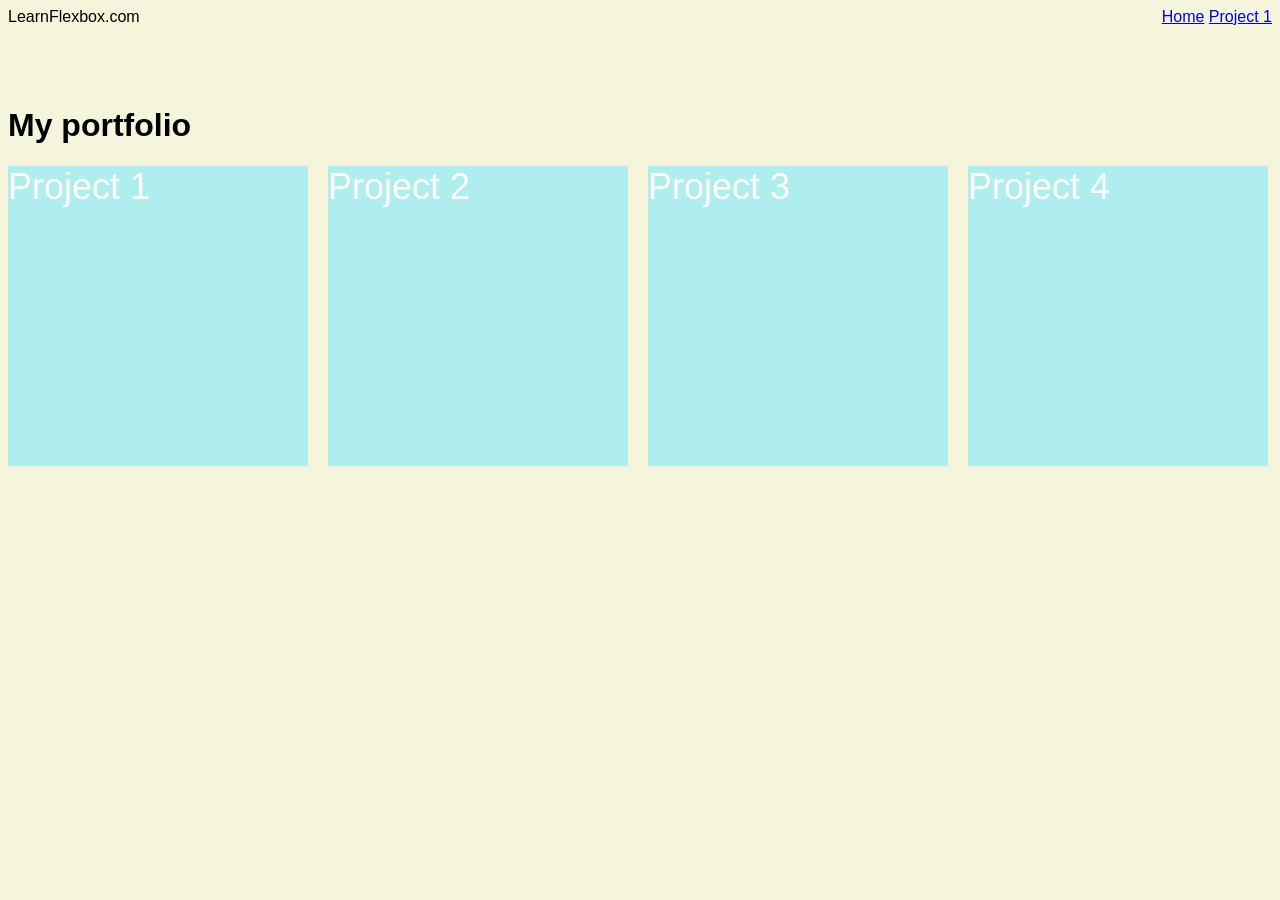
==== index.html @ 5e889622 "second commit you know what i mean?: catch up flexbox standard" ====
<!DOCTYPE html>
<html lang="en">

<head>
    <meta charset="UTF-8">
    <meta name="viewport" content="width=device-width, initial-scale=1.0">
    <title>LearnFlexbox.com</title>
    <link rel="stylesheet" href="style.css">
</head>

<body>
    <div class="page-layout">
        <header>
            <div>LearnFlexbox.com</div>
            <nav class="links">
                <a href="/home">Home</a>
                <a href="/project-1-website.html">Project 1</a>
            </nav>
        </header>
        <main>
            <h1>My portfolio</h1>
            <div class="container">
                <div class="item">Project 1</div>
                <div class="item">Project 2</div>
                <div class="item">Project 3</div>
                <div class="item">Project 4</div>
            </div>
        </main>
    </div>
</body>

</html>
---- style.css ----
body {
    background-color: beige;
    font-family: "Arial", sans-serif;
}

.page-layout {
    display: flex;
    flex-direction: column;
    justify-content: space-between;
    /* min-height: 85vh; */
}

header,
footer {
    display: flex;
    justify-content: space-between;
}

main {
    margin-top: 60px;
}

.container {
    display: flex;
    gap: 20px;
    flex-wrap: wrap;
}

.item {
    width: 300px;
    height: 300px;
    background: paleturquoise;
    font-size: 36px;
    color: white;
}

/* .social-logo {
    width: 40px;
    height: 40px;
} */

footer nav a {
    text-decoration: none;
}
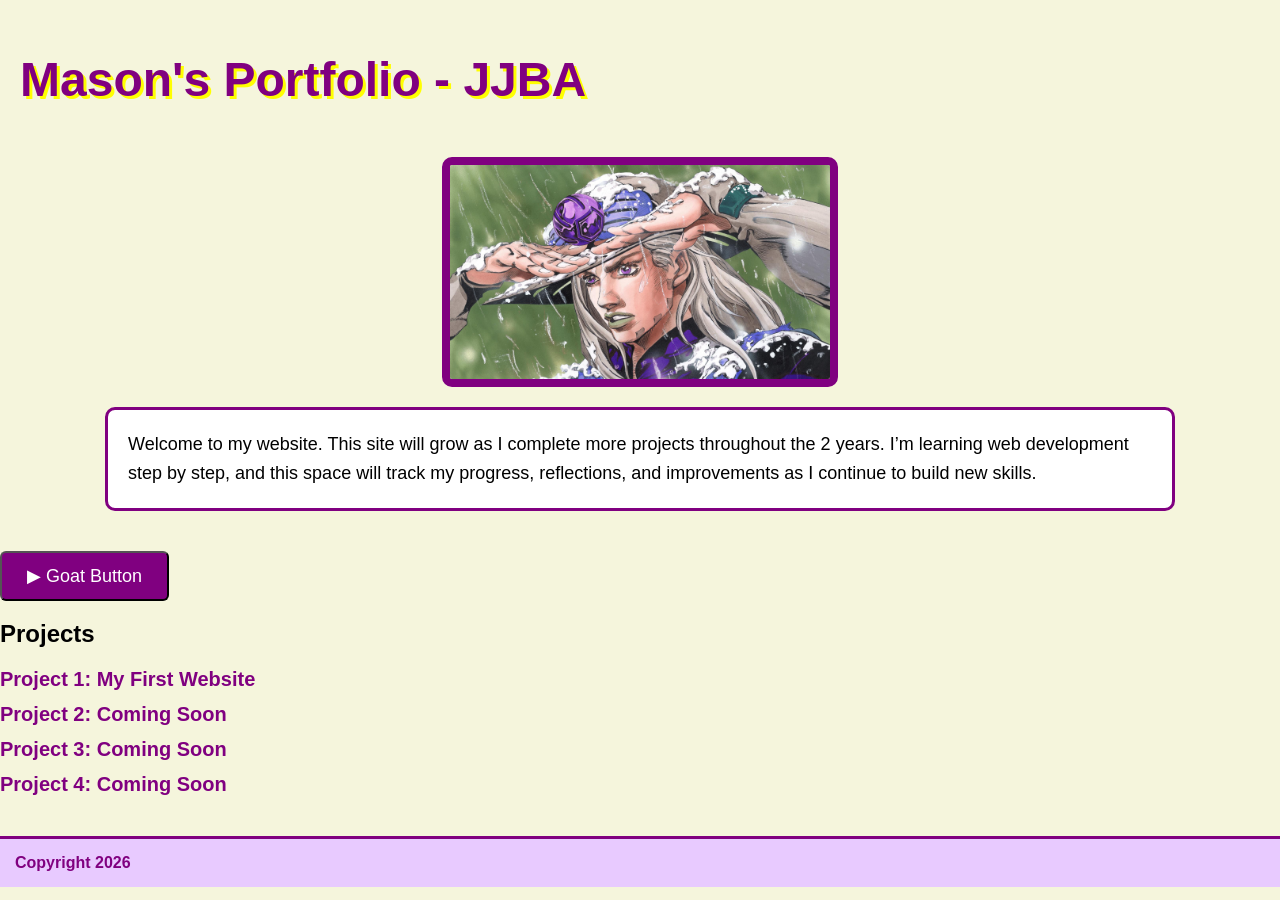
==== commit 7bbc2eaf: "I restarted a lot : music, layout, inspo yadda yadda" ====
--- a/index.html
+++ b/index.html
@@ -1,32 +1,45 @@
 <!DOCTYPE html>
-<html lang="en">
+<html>
 
 <head>
-    <meta charset="UTF-8">
-    <meta name="viewport" content="width=device-width, initial-scale=1.0">
-    <title>LearnFlexbox.com</title>
+    <title>Mason's Portfolio - JJBA</title>
     <link rel="stylesheet" href="style.css">
 </head>
 
 <body>
-    <div class="page-layout">
-        <header>
-            <div>LearnFlexbox.com</div>
-            <nav class="links">
-                <a href="/home">Home</a>
-                <a href="/project-1-website.html">Project 1</a>
-            </nav>
-        </header>
-        <main>
-            <h1>My portfolio</h1>
-            <div class="container">
-                <div class="item">Project 1</div>
-                <div class="item">Project 2</div>
-                <div class="item">Project 3</div>
-                <div class="item">Project 4</div>
-            </div>
-        </main>
-    </div>
+
+    <header>
+        <h1 class="title">Mason's Portfolio - JJBA</h1>
+    </header>
+
+    <img src="jojo2.png" alt="pizza mozzarella" class="main-img">
+
+    <p class="intro">
+        Welcome to my website. This site will grow as I complete more projects throughout the 2
+        years.
+        I’m learning web development step by step, and this space will track my progress, reflections, and improvements
+        as I continue to build new skills.
+    </p>
+
+    <audio id="giorno" src="giorno_theme.mp3"></audio>
+
+    <button onclick="document.getElementById('giorno').play()" class="btn">
+        ▶ Goat Button
+    </button>
+
+    <h2>Projects</h2>
+
+    <ul class="project-list">
+        <li><a href="project-1-website.html">Project 1: My First Website</a></li>
+        <li><a href="project-2-website.html">Project 2: Coming Soon</a></li>
+        <li><a href="project-3-website.html">Project 3: Coming Soon</a></li>
+        <li><a href="project-4-website.html">Project 4: Coming Soon</a></li>
+    </ul>
+
+    <footer>
+        Copyright 2026
+    </footer>
+
 </body>
 
 </html>
--- a/style.css
+++ b/style.css
@@ -1,44 +1,82 @@
 body {
     background-color: beige;
-    font-family: "Arial", sans-serif;
+    font-family: "Montserrat", sans-serif;
+    margin: 0;
+    padding: 0;
 }
 
-.page-layout {
-    display: flex;
-    flex-direction: column;
-    justify-content: space-between;
-    /* min-height: 85vh; */
+header {
+    padding: 20px;
 }
 
-header,
-footer {
-    display: flex;
-    justify-content: space-between;
+.title {
+    color: purple;
+    font-size: 48px;
+    text-shadow: 3px 3px yellow;
+    margin-bottom: 10px;
 }
 
-main {
-    margin-top: 60px;
+.main-img {
+    width: 380px;
+    border: 8px solid purple;
+    border-radius: 10px;
+    margin: 20px auto;
+    display: block;
 }
 
-.container {
-    display: flex;
-    gap: 20px;
-    flex-wrap: wrap;
+.intro,
+.reflection {
+    width: 80%;
+    margin: 20px auto;
+    font-size: 18px;
+    line-height: 1.6;
+    background: white;
+    padding: 20px;
+    border-radius: 10px;
+    border: 3px solid purple;
 }
 
-.item {
-    width: 300px;
-    height: 300px;
-    background: paleturquoise;
-    font-size: 36px;
-    color: white;
+.project-list {
+    list-style: none;
+    padding: 0;
 }
 
-/* .social-logo {
-    width: 40px;
-    height: 40px;
-} */
+.project-list li {
+    margin: 12px 0;
+    font-size: 20px;
+}
 
-footer nav a {
+a {
+    color: purple;
+    font-weight: bold;
     text-decoration: none;
+}
+
+a:hover {
+    color: darkmagenta;
+}
+
+.btn {
+    display: inline-block;
+    padding: 12px 25px;
+    background: purple;
+    color: white;
+    text-decoration: none;
+    border-radius: 6px;
+    margin-top: 20px;
+    font-size: 18px;
+}
+
+.btn:hover {
+    background: darkmagenta;
+}
+
+
+footer {
+    margin-top: 40px;
+    padding: 15px;
+    background: #e8caff;
+    color: purple;
+    font-weight: bold;
+    border-top: 3px solid purple;
 }
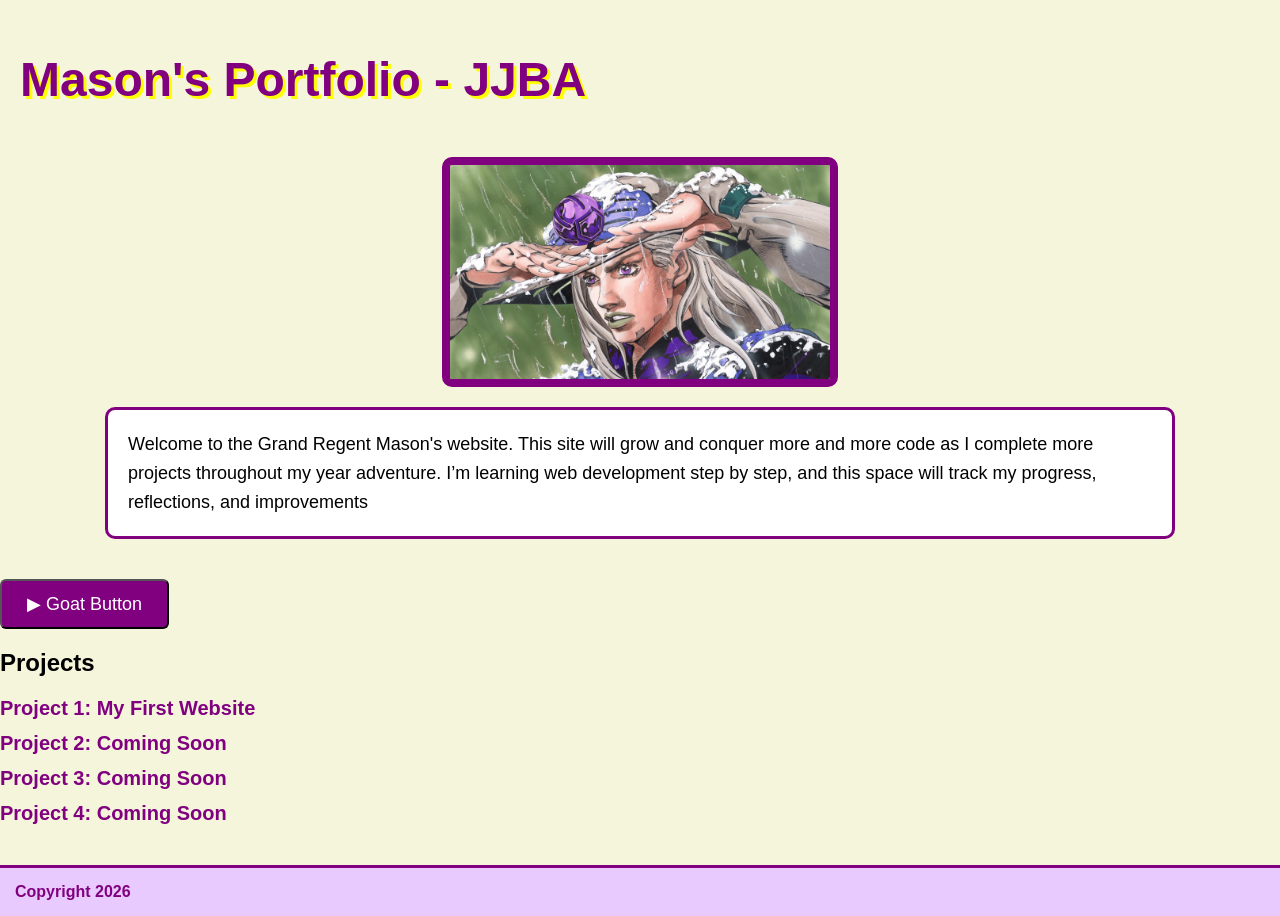
==== commit 6b8e7076: "final I think yea" ====
--- a/index.html
+++ b/index.html
@@ -10,15 +10,16 @@
 
     <header>
         <h1 class="title">Mason's Portfolio - JJBA</h1>
+
     </header>
 
     <img src="jojo2.png" alt="pizza mozzarella" class="main-img">
 
     <p class="intro">
-        Welcome to my website. This site will grow as I complete more projects throughout the 2
-        years.
+        Welcome to the Grand Regent Mason's website. This site will grow and conquer more and more code as I complete
+        more projects throughout my
+        year adventure.
         I’m learning web development step by step, and this space will track my progress, reflections, and improvements
-        as I continue to build new skills.
     </p>
 
     <audio id="giorno" src="giorno_theme.mp3"></audio>
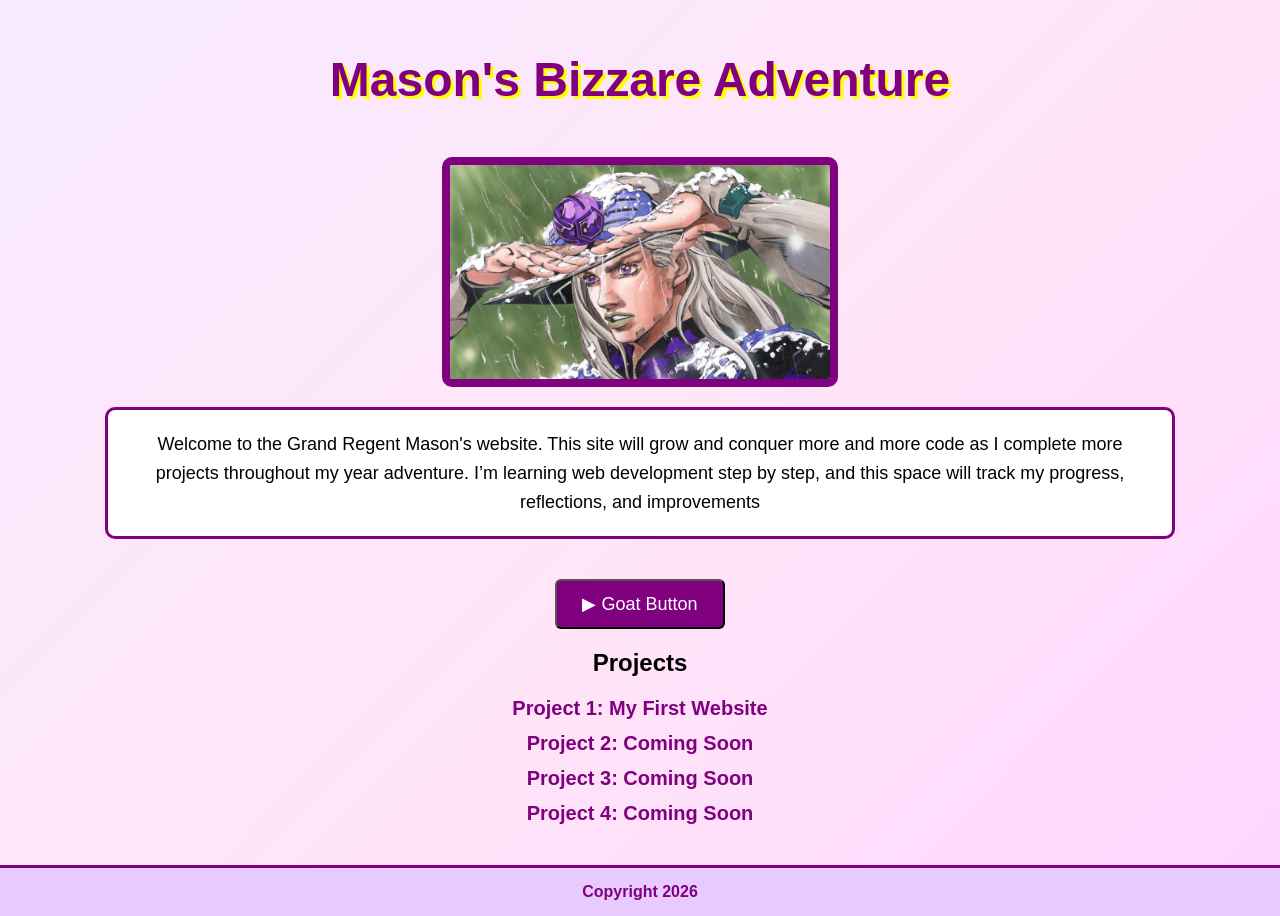
==== commit 45dffeaa: "I lied and changed the title" ====
--- a/index.html
+++ b/index.html
@@ -2,14 +2,14 @@
 <html>
 
 <head>
-    <title>Mason's Portfolio - JJBA</title>
+    <title>Mason's Bizzare Adventure</title>
     <link rel="stylesheet" href="style.css">
 </head>
 
 <body>
 
     <header>
-        <h1 class="title">Mason's Portfolio - JJBA</h1>
+        <h1 class="title">Mason's Bizzare Adventure</h1>
 
     </header>
 
--- a/style.css
+++ b/style.css
@@ -1,9 +1,12 @@
 body {
-    background-color: beige;
-    font-family: "Montserrat", sans-serif;
+    background: linear-gradient(135deg, #f7e9ff, #ffe6f7);
+    font-family: visbyround, sans-serif;
+    text-align: center;
     margin: 0;
     padding: 0;
+    background: linear-gradient(135deg, #f7e9ff, #ffe6f7, #ffd6ff);
 }
+
 
 header {
     padding: 20px;
@@ -79,4 +82,20 @@
     color: purple;
     font-weight: bold;
     border-top: 3px solid purple;
+}
+
+.container {
+    display: flex;
+    flex-wrap: wrap;
+    justify-content: center;
+    gap: 20px;
+    margin-top: 30px;
+}
+
+.btn {
+    transition: 0.2s;
+}
+
+.btn:hover {
+    transform: scale(1.05);
 }
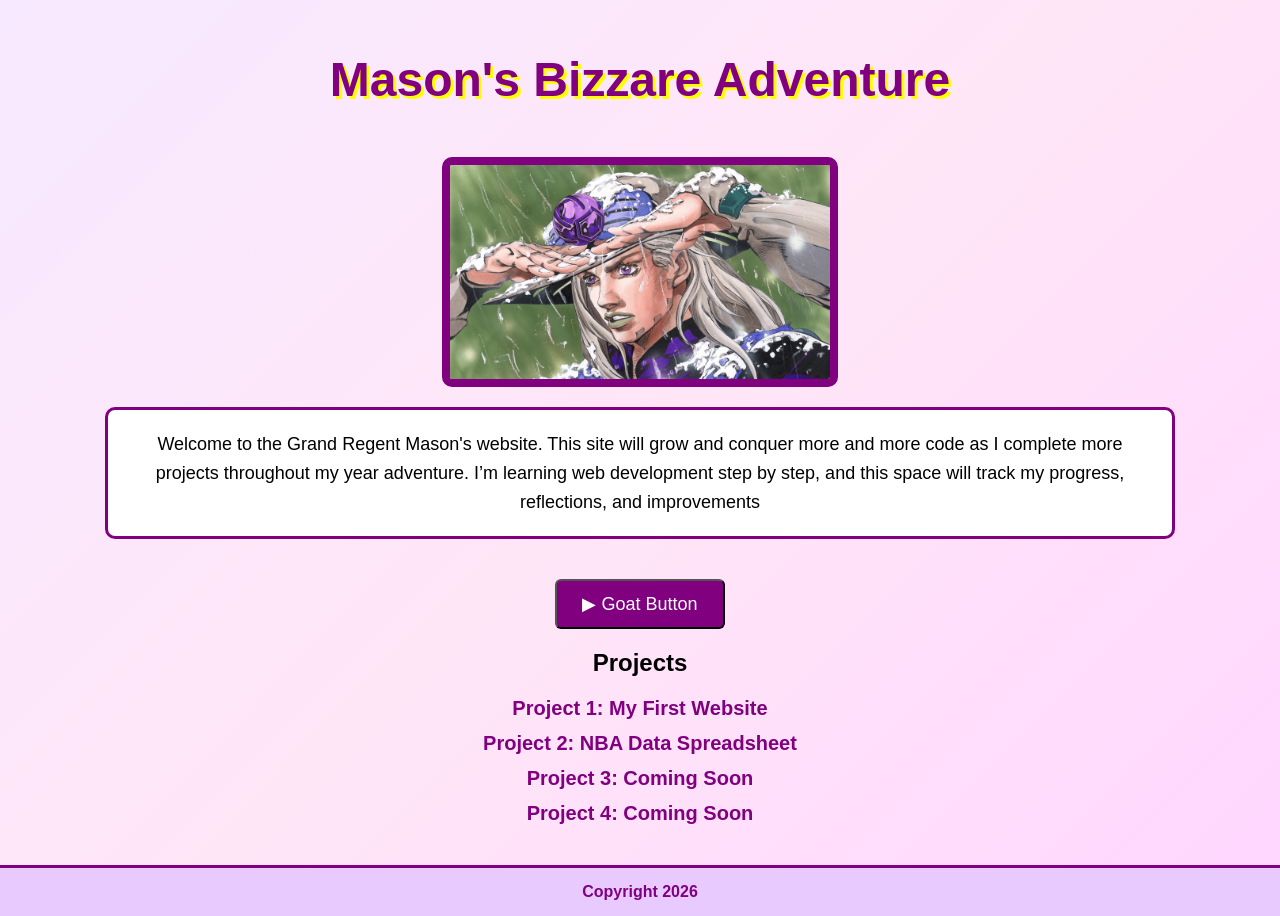
==== commit 458044c2: "The second webpage was added, css was changed to alter size of the dashboard," ====
--- a/index.html
+++ b/index.html
@@ -32,7 +32,7 @@
 
     <ul class="project-list">
         <li><a href="project-1-website.html">Project 1: My First Website</a></li>
-        <li><a href="project-2-website.html">Project 2: Coming Soon</a></li>
+        <li><a href="project-2-data-analysis.html">Project 2: NBA Data Spreadsheet</a></li>
         <li><a href="project-3-website.html">Project 3: Coming Soon</a></li>
         <li><a href="project-4-website.html">Project 4: Coming Soon</a></li>
     </ul>
--- a/style.css
+++ b/style.css
@@ -98,4 +98,9 @@
 
 .btn:hover {
     transform: scale(1.05);
+}
+
+.dashboard {
+    width: 100%;
+    height: 600px;
 }
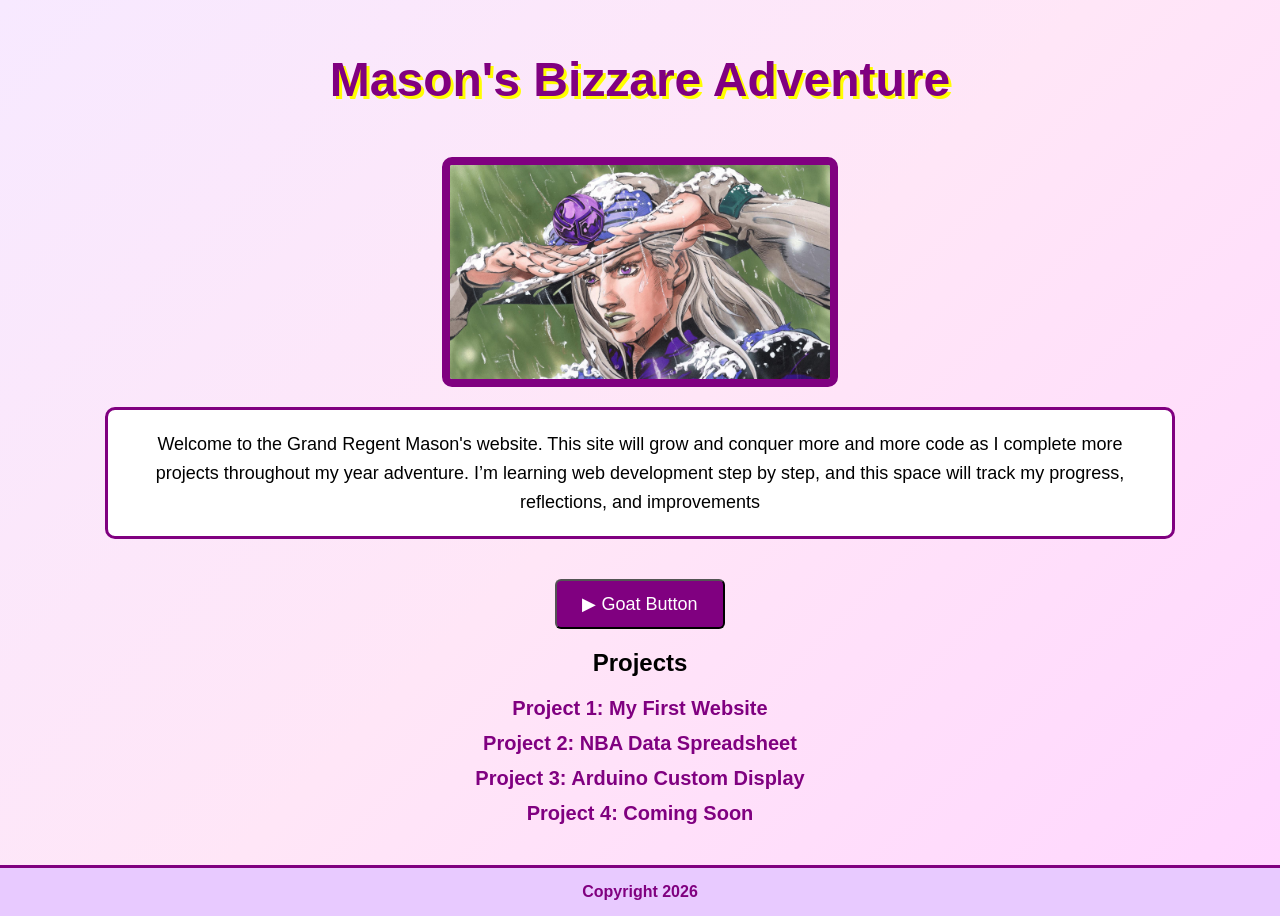
==== commit cd8fb5e9: "File Added, Structure of file unchanged, only the words and images were changed. Later I will add th" ====
--- a/index.html
+++ b/index.html
@@ -12,7 +12,6 @@
         <h1 class="title">Mason's Bizzare Adventure</h1>
 
     </header>
-
     <img src="jojo2.png" alt="pizza mozzarella" class="main-img">
 
     <p class="intro">
@@ -33,7 +32,7 @@
     <ul class="project-list">
         <li><a href="project-1-website.html">Project 1: My First Website</a></li>
         <li><a href="project-2-data-analysis.html">Project 2: NBA Data Spreadsheet</a></li>
-        <li><a href="project-3-website.html">Project 3: Coming Soon</a></li>
+        <li><a href="project-3-arduino.html">Project 3: Arduino Custom Display</a></li>
         <li><a href="project-4-website.html">Project 4: Coming Soon</a></li>
     </ul>
 
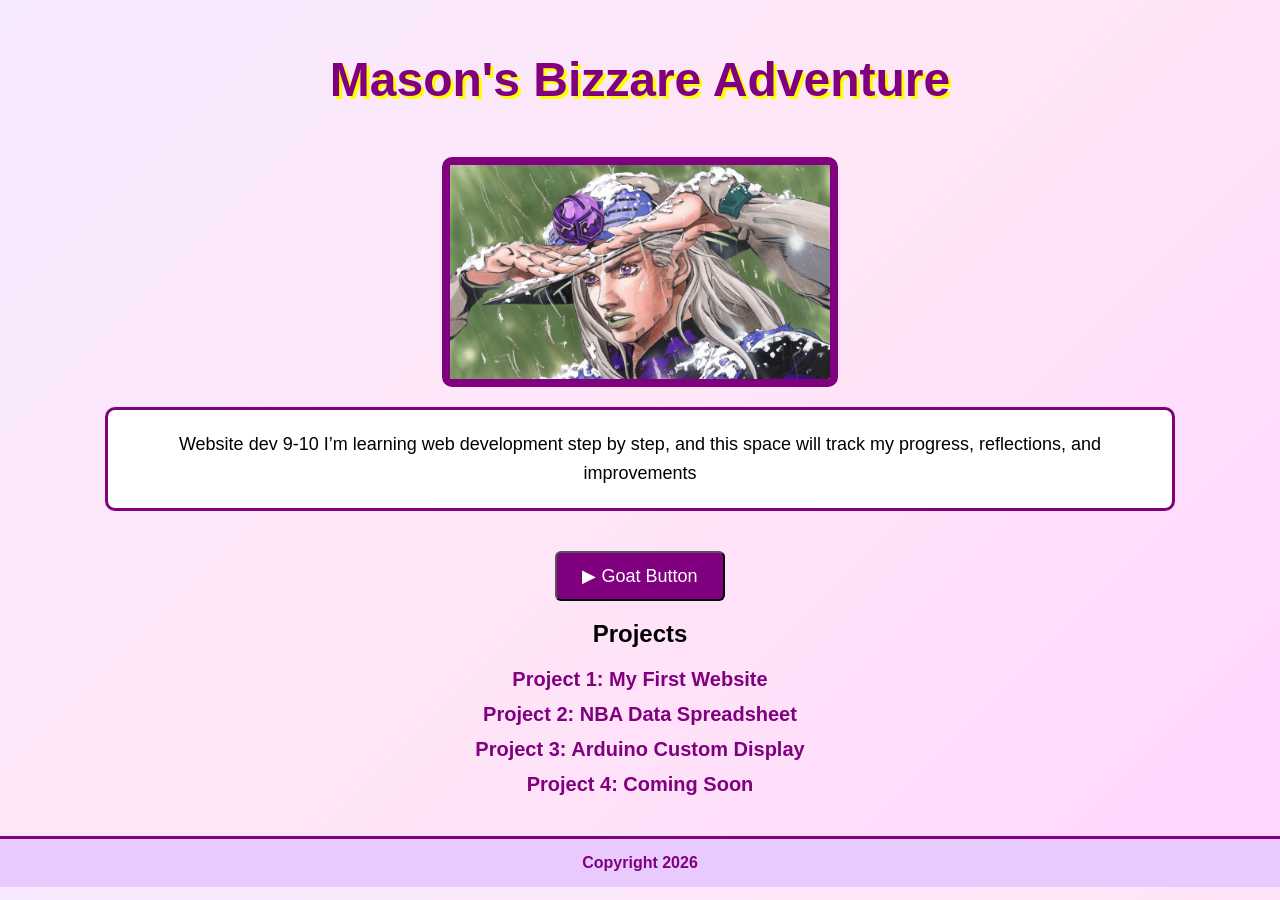
==== commit baa32537: "Finished, screenshots added." ====
--- a/index.html
+++ b/index.html
@@ -15,9 +15,7 @@
     <img src="jojo2.png" alt="pizza mozzarella" class="main-img">
 
     <p class="intro">
-        Welcome to the Grand Regent Mason's website. This site will grow and conquer more and more code as I complete
-        more projects throughout my
-        year adventure.
+        Website dev 9-10
         I’m learning web development step by step, and this space will track my progress, reflections, and improvements
     </p>
 
